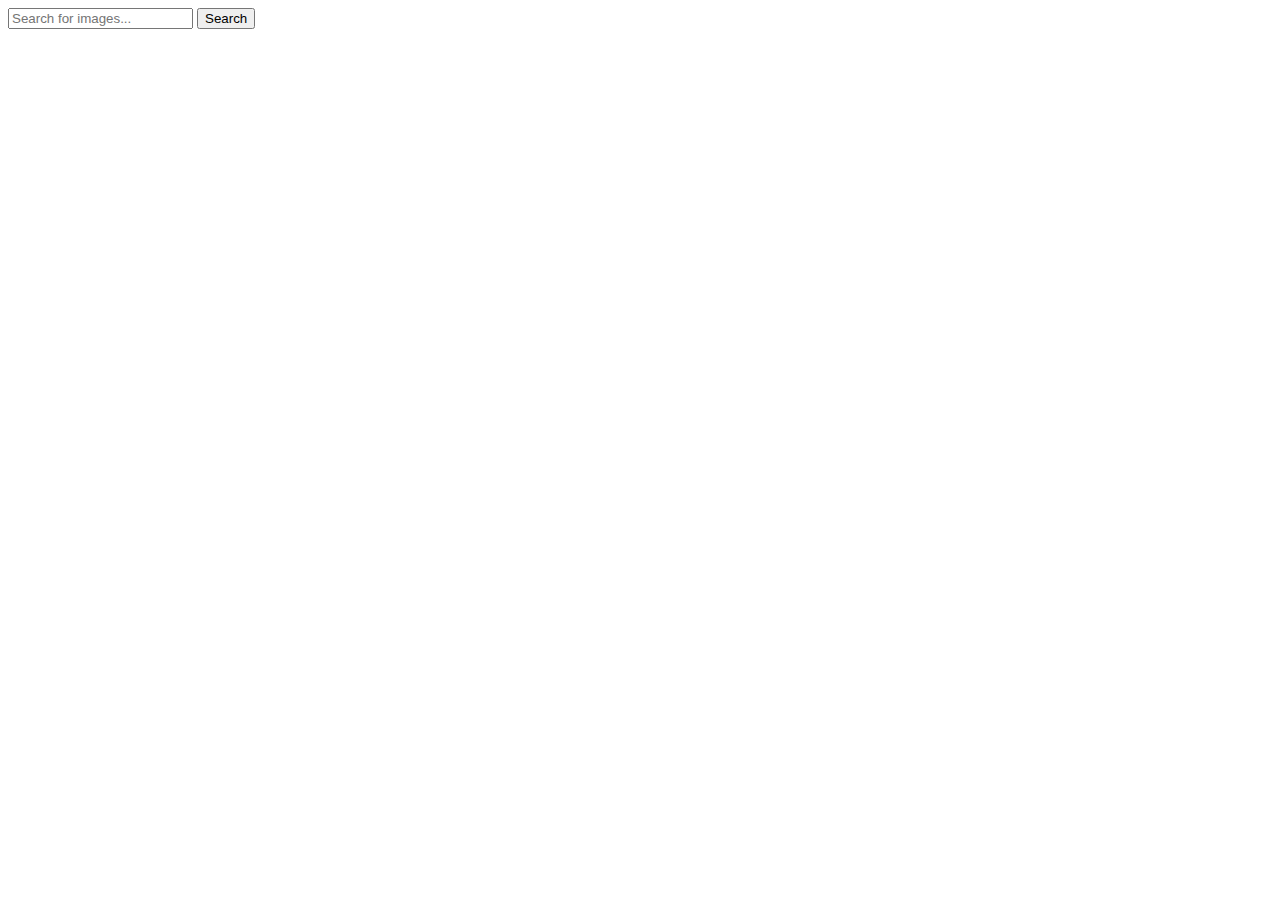
==== index.html @ cc2912db "Deploying to gh-pages from @ MarinMS/goit-js-hw-11@44a29ea086bf3a80e54f070e13971d8479a2b6da 🚀" ====
<!DOCTYPE html>
<html lang="en">
  <head>
    <meta charset="UTF-8" />
    <link rel="icon" type="image/svg+xml" href="/goit-js-hw-11/favicon.svg" />
    <meta name="viewport" content="width=device-width, initial-scale=1.0" />
    <title>Vanilla App Template</title>
    <link rel="stylesheet" href="./css/styles.css" />
    <script type="module" crossorigin src="/goit-js-hw-11/index.js"></script>
  </head>
  <body>
    <form id="search-form" class="search-form">
      <input
        type="text"
        id="search-input"
        placeholder="Search for images..."
        required
      />
      <button type="submit">Search</button>
    </form>
    <div class="loader"></div>
    <div class="gallery"></div>

  </body>
</html>
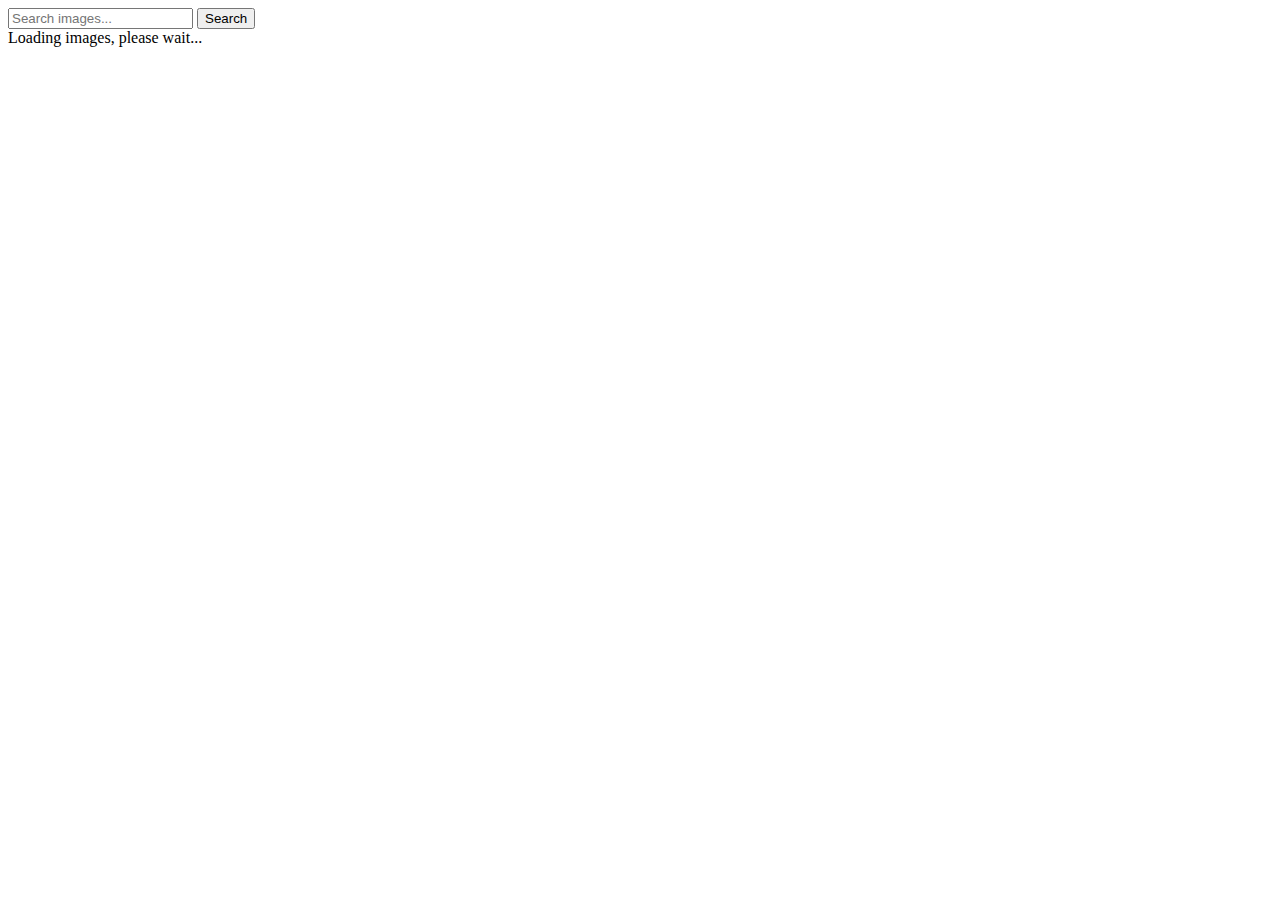
==== commit 90543b45: "Deploying to gh-pages from @ MarinMS/goit-js-hw-11@fa49fd56bd15cba4cb08fd1ebd229d0d643a84b6 🚀" ====
--- a/index.html
+++ b/index.html
@@ -5,20 +5,28 @@
     <link rel="icon" type="image/svg+xml" href="/goit-js-hw-11/favicon.svg" />
     <meta name="viewport" content="width=device-width, initial-scale=1.0" />
     <title>Vanilla App Template</title>
-    <link rel="stylesheet" href="./css/styles.css" />
+    <link rel="preconnect" href="https://fonts.googleapis.com" />
+    <link rel="preconnect" href="https://fonts.gstatic.com" crossorigin />
+    <link
+      href="https://fonts.googleapis.com/css2?family=Montserrat&display=swap"
+      rel="stylesheet"
+    />
     <script type="module" crossorigin src="/goit-js-hw-11/index.js"></script>
+    <link rel="modulepreload" crossorigin href="/goit-js-hw-11/assets/vendor-CmDlsJ_d.js">
+    <link rel="stylesheet" crossorigin href="/goit-js-hw-11/assets/vendor-CWKLx11g.css">
+    <link rel="stylesheet" crossorigin href="/goit-js-hw-11/assets/index-BRBsYlUn.css">
   </head>
   <body>
     <form id="search-form" class="search-form">
       <input
         type="text"
         id="search-input"
-        placeholder="Search for images..."
+        placeholder="Search images..."
         required
       />
       <button type="submit">Search</button>
     </form>
-    <div class="loader"></div>
+    <div class="loader hidden">Loading images, please wait...</div>
     <div class="gallery"></div>
 
   </body>
